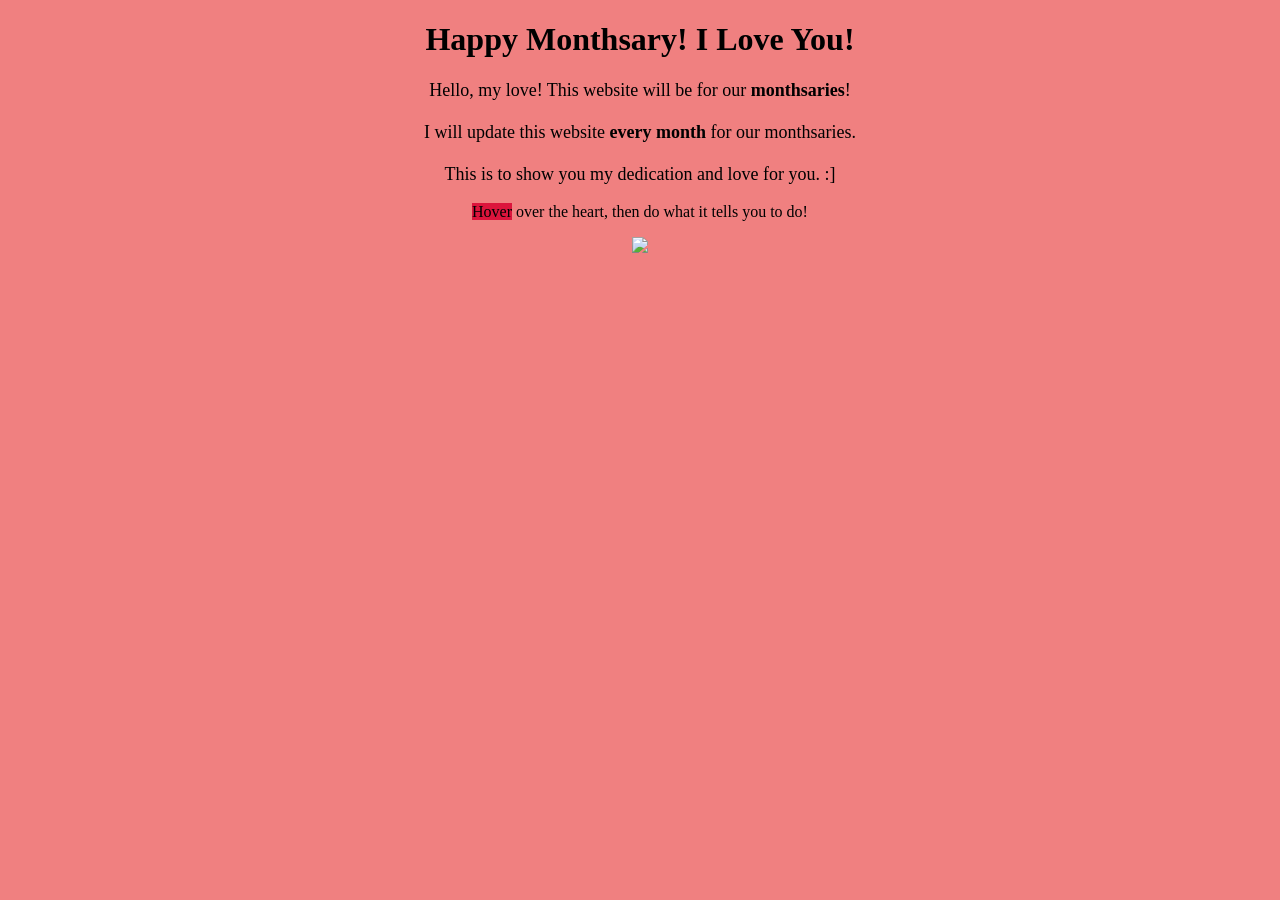
==== index.html @ e275945c "Add files via upload" ====
<!DOCTYPE html>
<html> 
<title> Monthsary Website </title>
 <body style="background-color:lightcoral; text-align:center;"> 
    <h1> Happy Monthsary! I Love You! </h1>
    <p style="font-size:18px;"> Hello, my love! This website will be for our <b>monthsaries</b>! <br>
        <br> I will update this website <b>every month</b> for our monthsaries.  <br>
        <br> This is to show you my dedication and love for you. :] </p>

        <p> <mark style="background-color:crimson;">Hover</mark> over the heart, then do what it tells you to do!</p>

        <a href="page2.html" target="_self" title="Click Me :]">
            <img src="https://gifsec.com/wp-content/uploads/2022/09/heart-gif-1.gif">
        </a>
     
 </body>
</html>
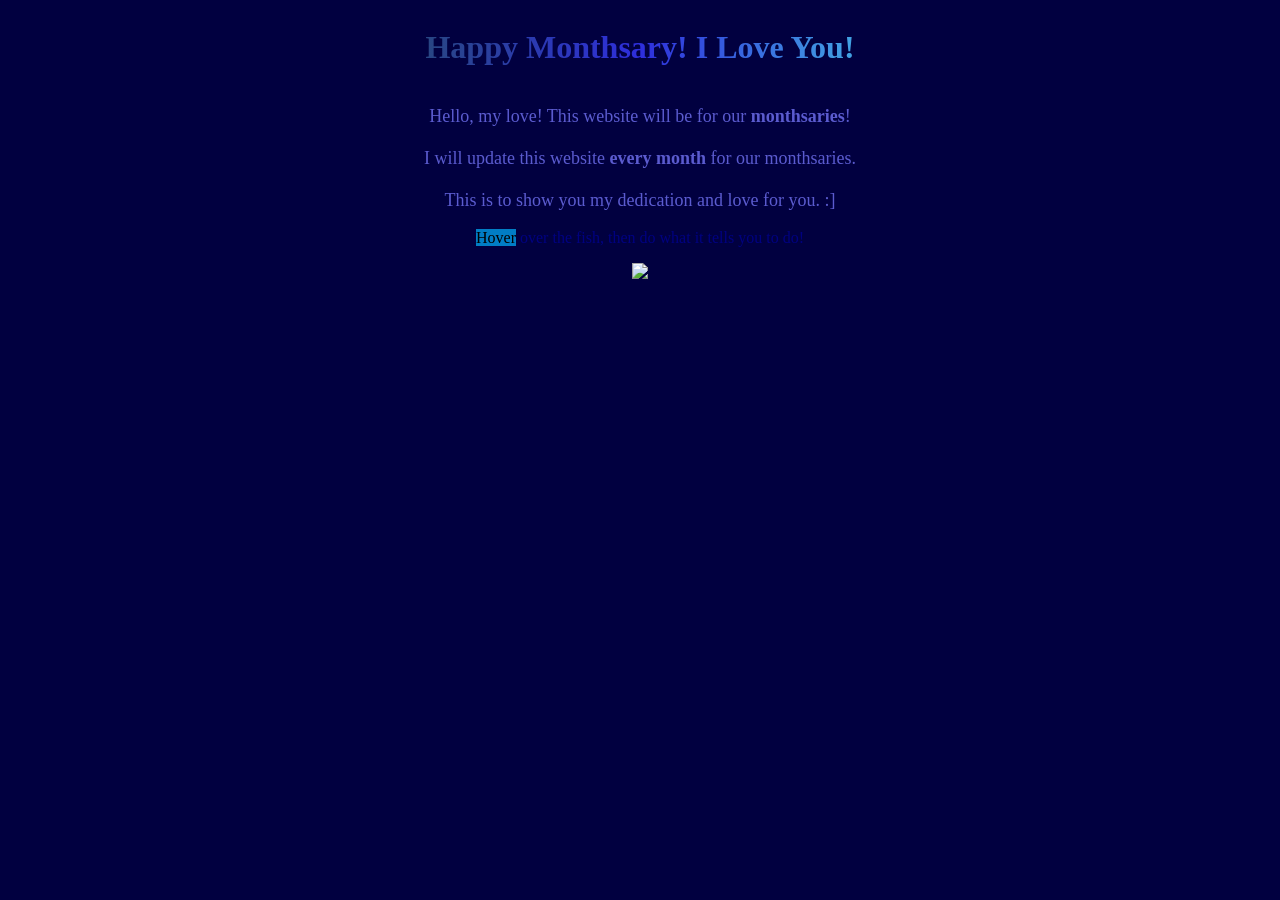
==== commit 553feca5: "Add files via upload" ====
--- a/index.html
+++ b/index.html
@@ -1,17 +1,19 @@
 
 <!DOCTYPE html>
 <html> 
+    <head> 
 <title> Monthsary Website </title>
- <body style="background-color:lightcoral; text-align:center;"> 
-    <h1> Happy Monthsary! I Love You! </h1>
-    <p style="font-size:18px;"> Hello, my love! This website will be for our <b>monthsaries</b>! <br>
+    </head>
+ <body style="background-color:rgb(1, 0, 64); text-align:center;"> 
+    <h1 style="display: inline-block; background: linear-gradient(to right, rgb(40, 70, 131), rgb(46, 46, 220), rgb(66, 163, 227)) ; -webkit-background-clip: text; -webkit-text-fill-color: transparent;"> Happy Monthsary! I Love You! </h1>
+    <p style="font-size:18px; color: rgb(91, 91, 207);"> Hello, my love! This website will be for our <b>monthsaries</b>! <br>
         <br> I will update this website <b>every month</b> for our monthsaries.  <br>
         <br> This is to show you my dedication and love for you. :] </p>
 
-        <p> <mark style="background-color:crimson;">Hover</mark> over the heart, then do what it tells you to do!</p>
+        <p style="color: navy"> <mark style="background-color:rgb(1, 125, 197);">Hover</mark> over the fish, then do what it tells you to do!</p>
 
-        <a href="page2.html" target="_self" title="Click Me :]">
-            <img src="https://gifsec.com/wp-content/uploads/2022/09/heart-gif-1.gif">
+        <a href="page2.html" target="_self" title="glub glub glub (click me!) :]">
+            <img src="https://media.tenor.com/8hQjnP5ywqsAAAAM/fatiqueos.gif" style="width: 570px">
         </a>
      
  </body>
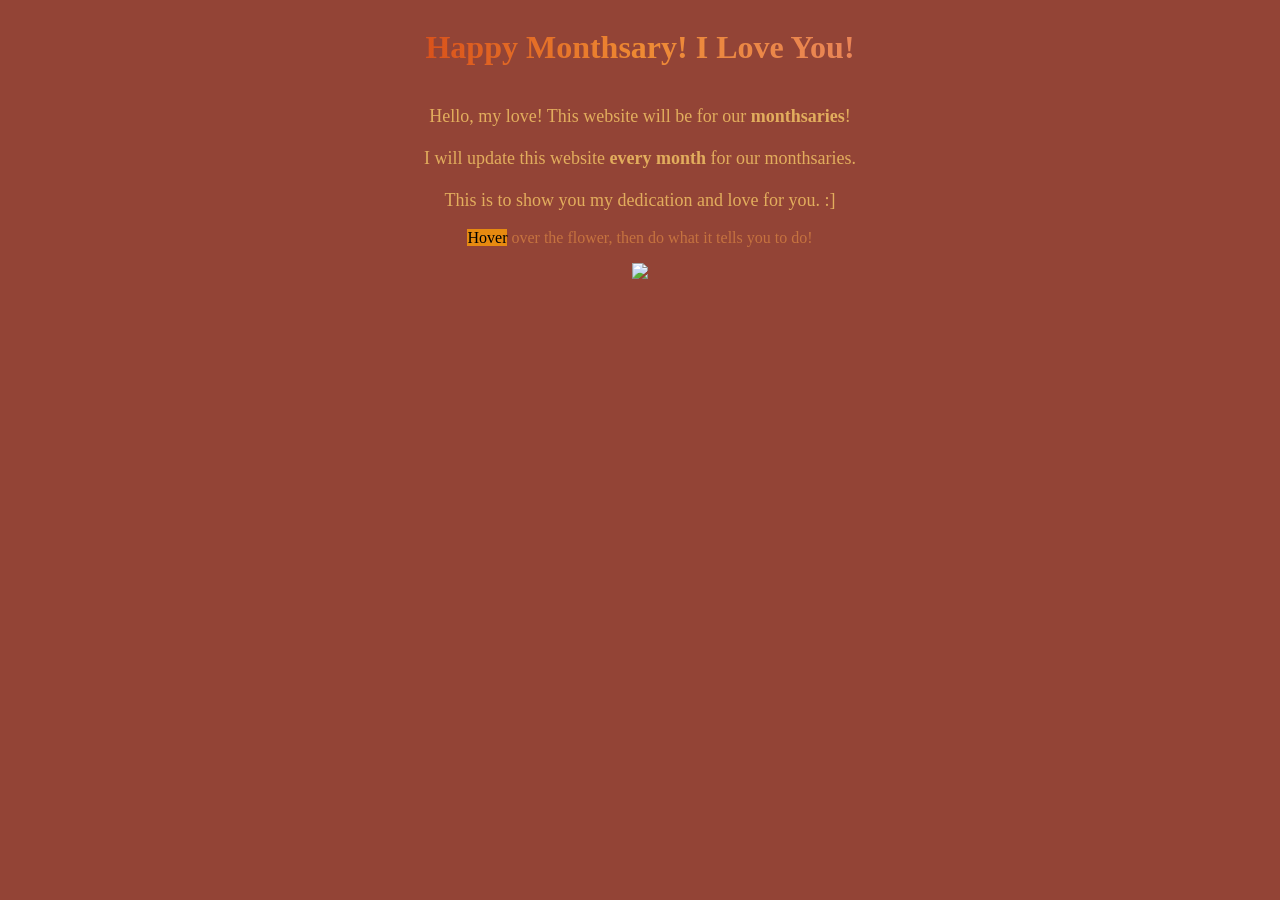
==== commit 808bda11: "Add files via upload" ====
--- a/index.html
+++ b/index.html
@@ -4,16 +4,16 @@
     <head> 
 <title> Monthsary Website </title>
     </head>
- <body style="background-color:rgb(1, 0, 64); text-align:center;"> 
-    <h1 style="display: inline-block; background: linear-gradient(to right, rgb(40, 70, 131), rgb(46, 46, 220), rgb(66, 163, 227)) ; -webkit-background-clip: text; -webkit-text-fill-color: transparent;"> Happy Monthsary! I Love You! </h1>
-    <p style="font-size:18px; color: rgb(91, 91, 207);"> Hello, my love! This website will be for our <b>monthsaries</b>! <br>
+ <body style="background-color:rgba(134, 45, 29, 0.888); text-align:center;"> 
+    <h1 style="display: inline-block; background: linear-gradient(to right, rgba(255, 90, 13, 0.657), rgb(238, 138, 51), rgb(233, 133, 87)) ; -webkit-background-clip: text; -webkit-text-fill-color: transparent;"> Happy Monthsary! I Love You! </h1>
+    <p style="font-size:18px; color: rgb(226, 173, 93);"> Hello, my love! This website will be for our <b>monthsaries</b>! <br>
         <br> I will update this website <b>every month</b> for our monthsaries.  <br>
         <br> This is to show you my dedication and love for you. :] </p>
 
-        <p style="color: navy"> <mark style="background-color:rgb(1, 125, 197);">Hover</mark> over the fish, then do what it tells you to do!</p>
+        <p style="color: rgba(212, 127, 66, 0.786)"> <mark style="background-color:rgb(231, 138, 16);">Hover</mark> over the flower, then do what it tells you to do!</p>
 
-        <a href="page2.html" target="_self" title="glub glub glub (click me!) :]">
-            <img src="https://media.tenor.com/8hQjnP5ywqsAAAAM/fatiqueos.gif" style="width: 570px">
+        <a href="page2.html" target="_self" title="*blooms* (this communicates desire for clicks)">
+            <img src="https://64.media.tumblr.com/7c85b65794ab8108e038c97ba7e608e4/tumblr_mujcr4LUj71rmdrjqo1_400.gifv" style="width: 570px">
         </a>
      
  </body>
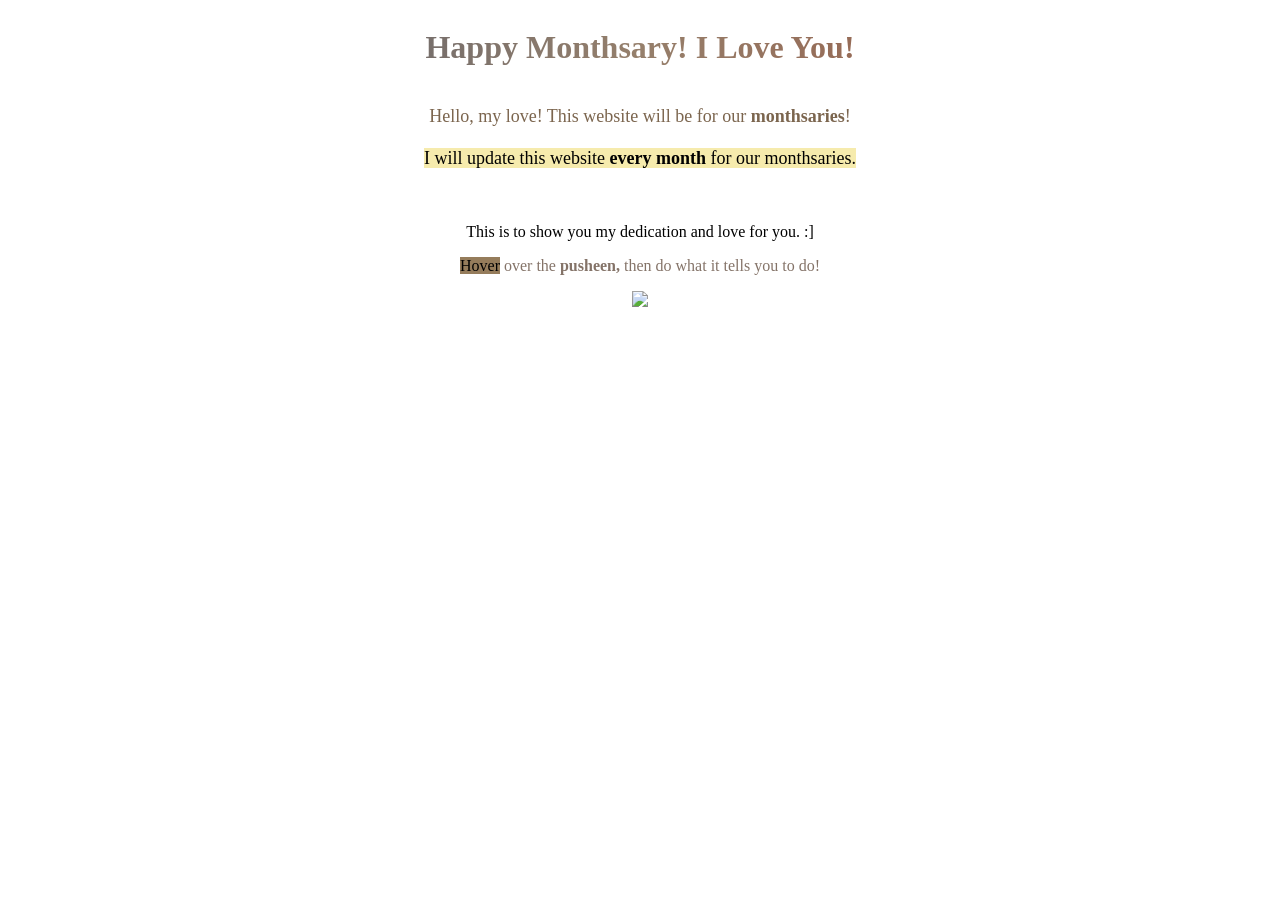
==== commit eb372920: "Add files via upload" ====
--- a/index.html
+++ b/index.html
@@ -4,16 +4,16 @@
     <head> 
 <title> Monthsary Website </title>
     </head>
- <body style="background-color:rgba(134, 45, 29, 0.888); text-align:center;"> 
-    <h1 style="display: inline-block; background: linear-gradient(to right, rgba(255, 90, 13, 0.657), rgb(238, 138, 51), rgb(233, 133, 87)) ; -webkit-background-clip: text; -webkit-text-fill-color: transparent;"> Happy Monthsary! I Love You! </h1>
-    <p style="font-size:18px; color: rgb(226, 173, 93);"> Hello, my love! This website will be for our <b>monthsaries</b>! <br>
-        <br> I will update this website <b>every month</b> for our monthsaries.  <br>
+ <body style="background-image: url(https://kawaiihoshi.com/wp-content/uploads/2022/09/pusheen-the-cat-hd-wallpapers-pattern-kawaii-hoshi-1536x864.png); text-align:center;"> 
+    <h1 style="display: inline-block; background: linear-gradient(to right, rgba(77, 66, 61, 0.762), rgba(113, 83, 56, 0.742), rgba(122, 68, 42, 0.788)) ; -webkit-background-clip: text; -webkit-text-fill-color: transparent;"> Happy Monthsary! I Love You! </h1>
+    <p style="font-size:18px; color: rgba(90, 63, 34, 0.8);"> Hello, my love! This website will be for our <b>monthsaries</b>! <br>
+        <br> <mark style="background-color:rgba(244, 231, 155, 0.812);"> I will update this website <b>every month</b> for our monthsaries.</mark> </p></body>  <br>
         <br> This is to show you my dedication and love for you. :] </p>
 
-        <p style="color: rgba(212, 127, 66, 0.786)"> <mark style="background-color:rgb(231, 138, 16);">Hover</mark> over the flower, then do what it tells you to do!</p>
+        <p style="color: rgba(98, 76, 62, 0.786)"> <mark style="background-color:rgb(149, 124, 91);">Hover</mark> over the <b>pusheen,</b> then do what it tells you to do!</p>
 
-        <a href="page2.html" target="_self" title="*blooms* (this communicates desire for clicks)">
-            <img src="https://64.media.tumblr.com/7c85b65794ab8108e038c97ba7e608e4/tumblr_mujcr4LUj71rmdrjqo1_400.gifv" style="width: 570px">
+        <a href="page2.html" target="_self" title="clickk meeee!! :>">
+            <img src="https://i.pinimg.com/originals/53/58/b2/5358b2ecefa3b3688bc9992a1c3dd2fe.gif" style="width: 570px">
         </a>
      
  </body>
